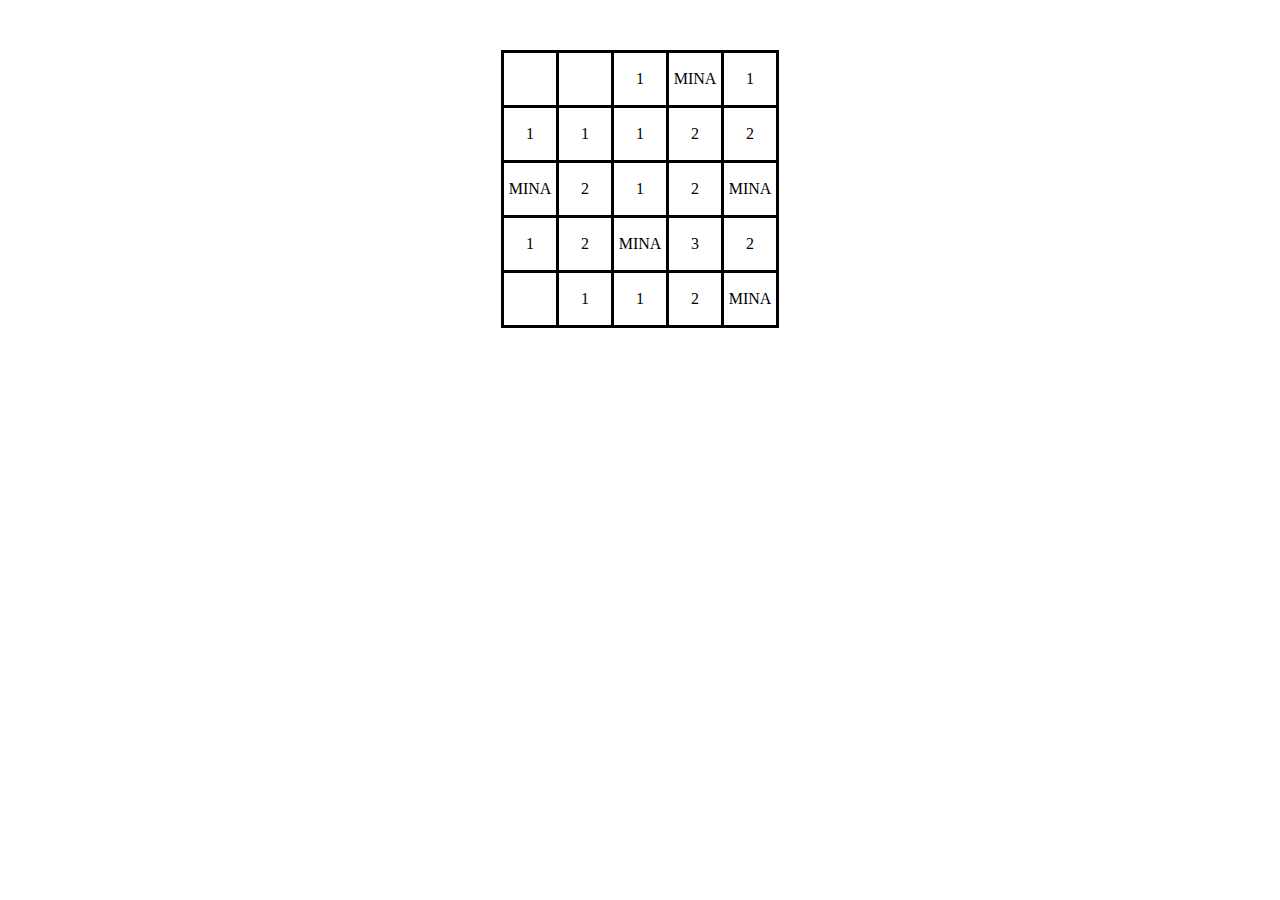
==== ProjBuscaminas/index.html @ 3e52e4e2 "21/10/22 - Se han creado los archivo pertinentes para poder trabajar en ProjJocMemoeria, en el .js s" ====
<!DOCTYPE html>
<html lang="es">
<head>
    <meta charset="UTF-8">
    <meta http-equiv="X-UA-Compatible" content="IE=edge">
    <meta name="viewport" content="width=device-width, initial-scale=1.0">
    <title>Buscaminas</title>
    <link rel="stylesheet" href="css/estilos.css">
    <script src="js/buscaminas_obj.js"></script>
</head>
<body>
    
</body>
</html>
---- ProjBuscaminas/css/estilos.css ----
table{
    border-collapse: collapse;
    margin-left: auto;
    margin-right: auto;
    margin-top: 50px;
}

td{
    text-align: center;
    width: 50px;
    height: 50px;         
    border: solid 3px black;
}
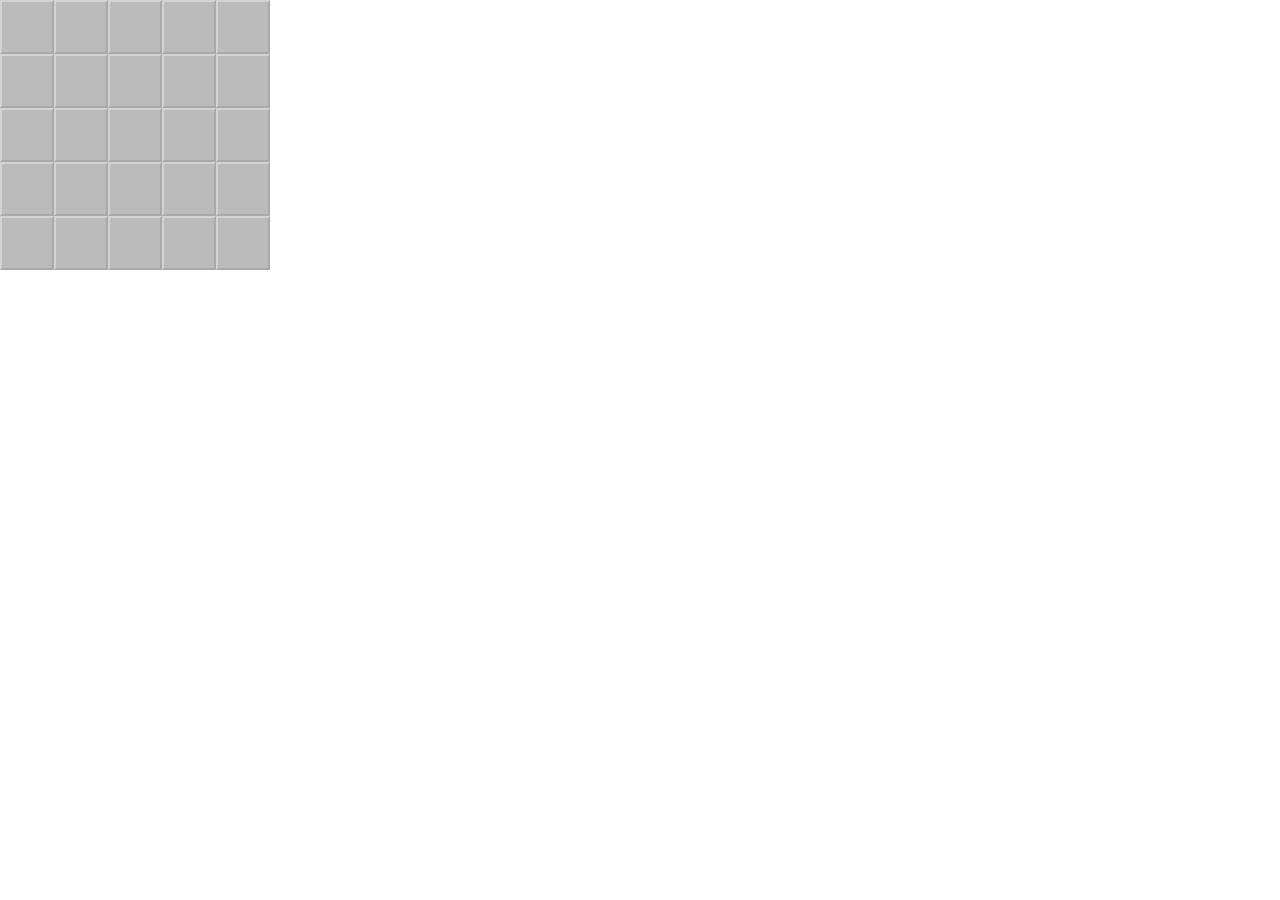
==== commit d28af405: "16/11/22 - Modifica el archivo .css, .js y .html." ====
--- a/ProjBuscaminas/index.html
+++ b/ProjBuscaminas/index.html
@@ -9,6 +9,9 @@
     <script src="js/buscaminas_obj.js"></script>
 </head>
 <body>
-    
+    <div class="contenedor">
+
+
+    </div>    
 </body>
 </html>--- a/ProjBuscaminas/css/estilos.css
+++ b/ProjBuscaminas/css/estilos.css
@@ -1,13 +1,23 @@
-table{
-    border-collapse: collapse;
-    margin-left: auto;
-    margin-right: auto;
-    margin-top: 50px;
+*{
+  margin: 0;
+  padding: 0;
 }
+table {
+  text-align: center;
+  margin-left: 0 auto;
+  margin-right: 0 auto;
+
+}
+tr, td{
+  background-color: #BBBBBB;
+  border-left: 2px solid #D3D3D3;
+  border-top: 2px solid #D3D3D3;
+  border-right: 2px solid #A9A9A9;
+  border-bottom: 2px solid #A9A9A9;
+  }
 
 td{
-    text-align: center;
-    width: 50px;
-    height: 50px;         
-    border: solid 3px black;
-}+  width: 50px;
+  height: 50px;
+  text-align: center;
+  }